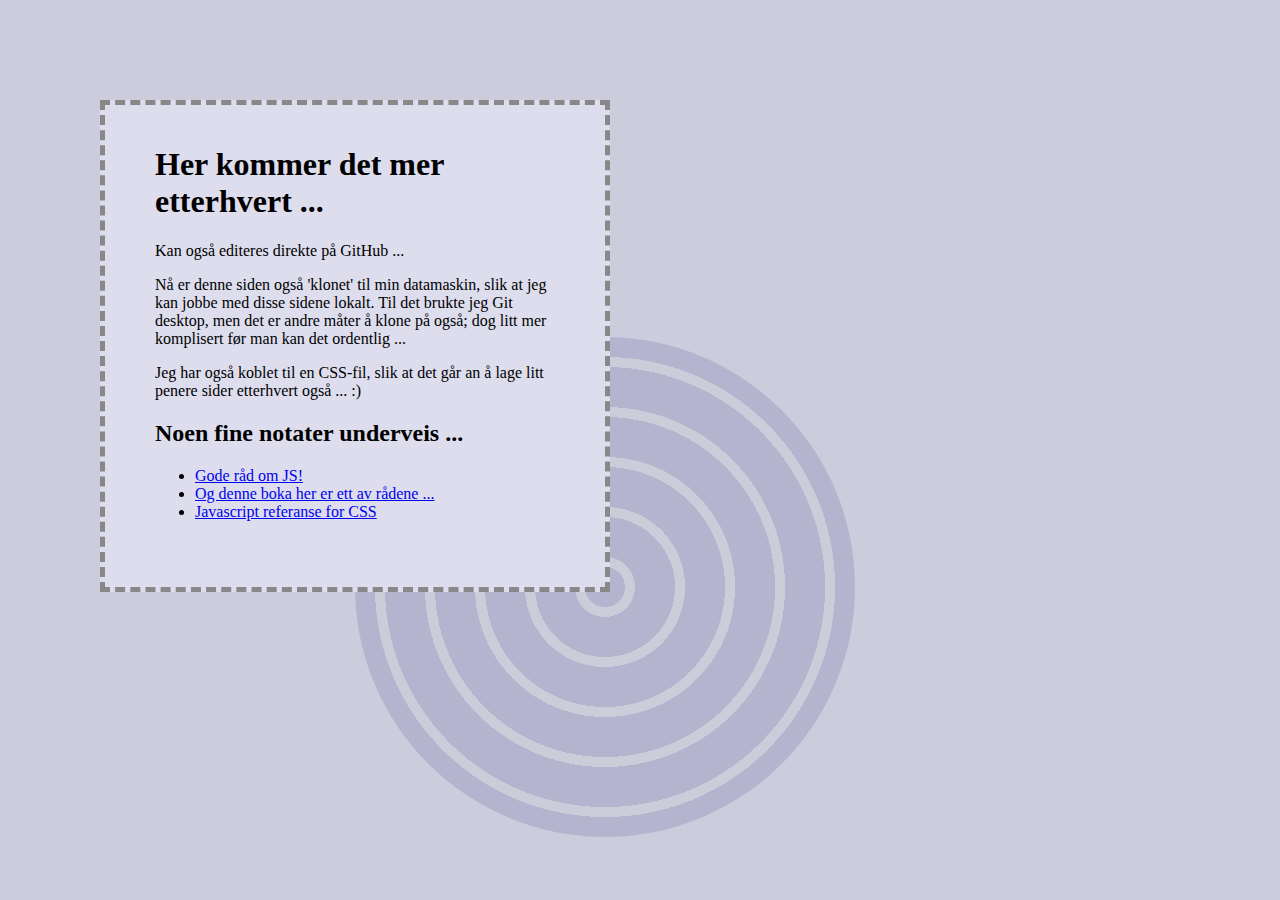
==== index.html @ e684e60f "Update index.html" ====
<!DOCTYPE html>
<head>
<title>Hei!</title>
  <link rel="stylesheet" href="css/master.css">
  <link type="text/javascript" src="/javascript/js_1.js"></script>
</head>
<body>
  <div id="main">
<h1>Her kommer det mer etterhvert ... </h1>
  <p>Kan også editeres direkte på GitHub ...</p>
  <p>Nå er denne siden også 'klonet' til min datamaskin, slik at jeg kan jobbe med disse sidene lokalt. Til det brukte jeg Git desktop, men det er andre måter å klone på også; dog litt mer komplisert før man kan det ordentlig ...</p>
  <p>Jeg har også koblet til en CSS-fil, slik at det går an å lage litt penere sider etterhvert også ... :)</p>
  <div class="dekor_1"></div>
    <h2>Noen fine notater underveis ...</h2>
    <ul>
      
      <li><a href="https://www.javascriptstuff.com/learn-javascript/#books">Gode råd om JS!</a></li>
    <li><a href="https://eloquentjavascript.net/index.html">Og denne boka her er ett av rådene ...</a></li>
      <li><a href="https://developer.mozilla.org/en-US/docs/Web/CSS/CSS_Properties_Reference">Javascript referanse for CSS</a></li>
    </ul>
    <p onclick="
</div>
</body>
</html>
---- css/master.css ----
body{
  margin: 0;
  padding: 0;
  background-color: #ccd;
}

#main{
  position: relative;
  margin: 100px;
  padding: 50px;
  padding-top: 20px;
  max-width: 400px;
  border: 5px dashed #888;
  background-color: #dde;
}

.dekor_1{
  position: absolute;
  right:0;
  bottom: 0;
  transform: translate(50%,50%);
  border-radius: 50%;
  width: 500px;
  height: 500px;
  z-index: -1;
  background: repeating-radial-gradient(#559 20px, #ccc 20px,#ccc 30px,#559 30px, #559 70px);
  opacity: 0.2;
}
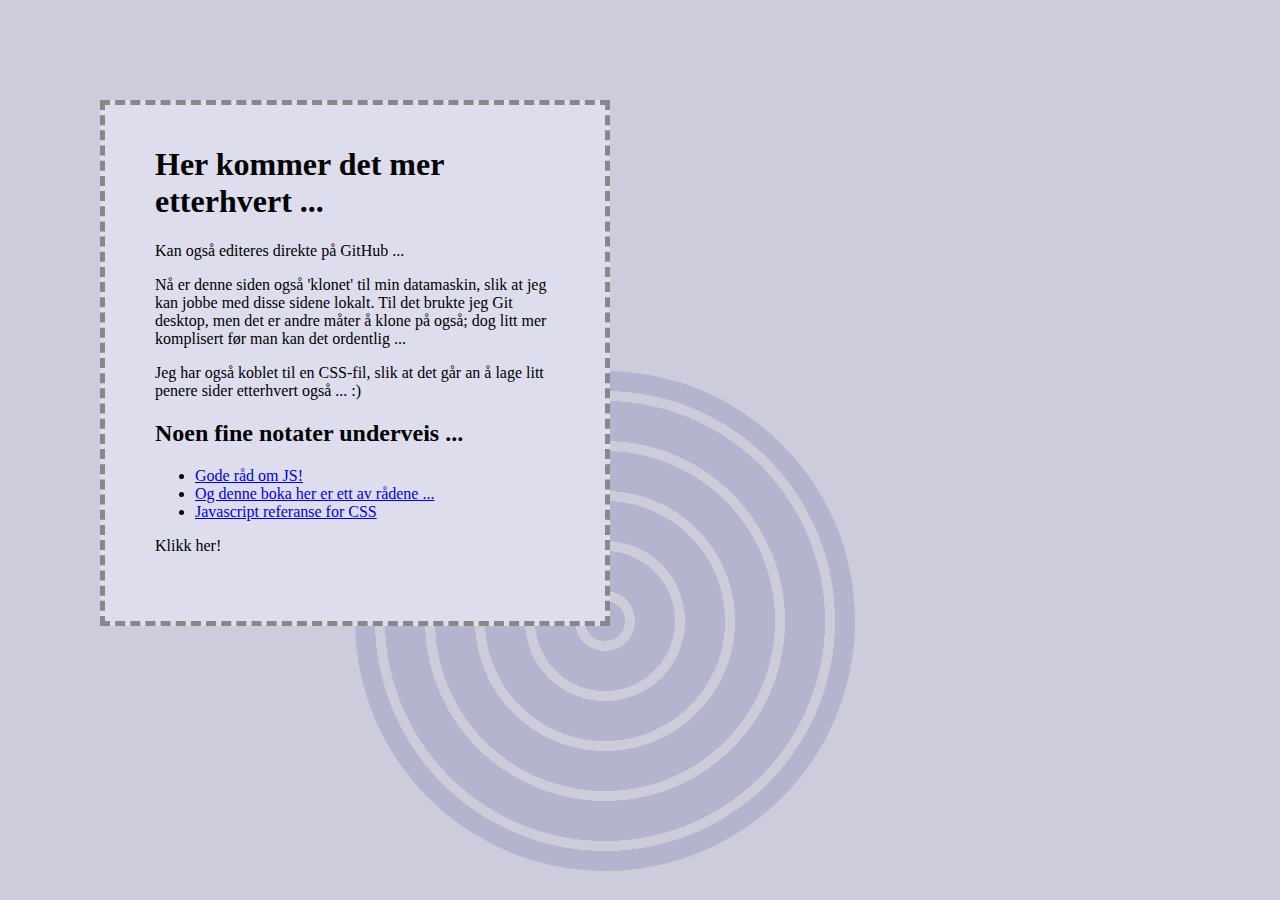
==== commit 4153fef9: "Update index.html" ====
--- a/index.html
+++ b/index.html
@@ -18,7 +18,7 @@
     <li><a href="https://eloquentjavascript.net/index.html">Og denne boka her er ett av rådene ...</a></li>
       <li><a href="https://developer.mozilla.org/en-US/docs/Web/CSS/CSS_Properties_Reference">Javascript referanse for CSS</a></li>
     </ul>
-    <p onclick="
+    <p onclick="alert_1()">Klikk her!</p>
 </div>
 </body>
 </html>
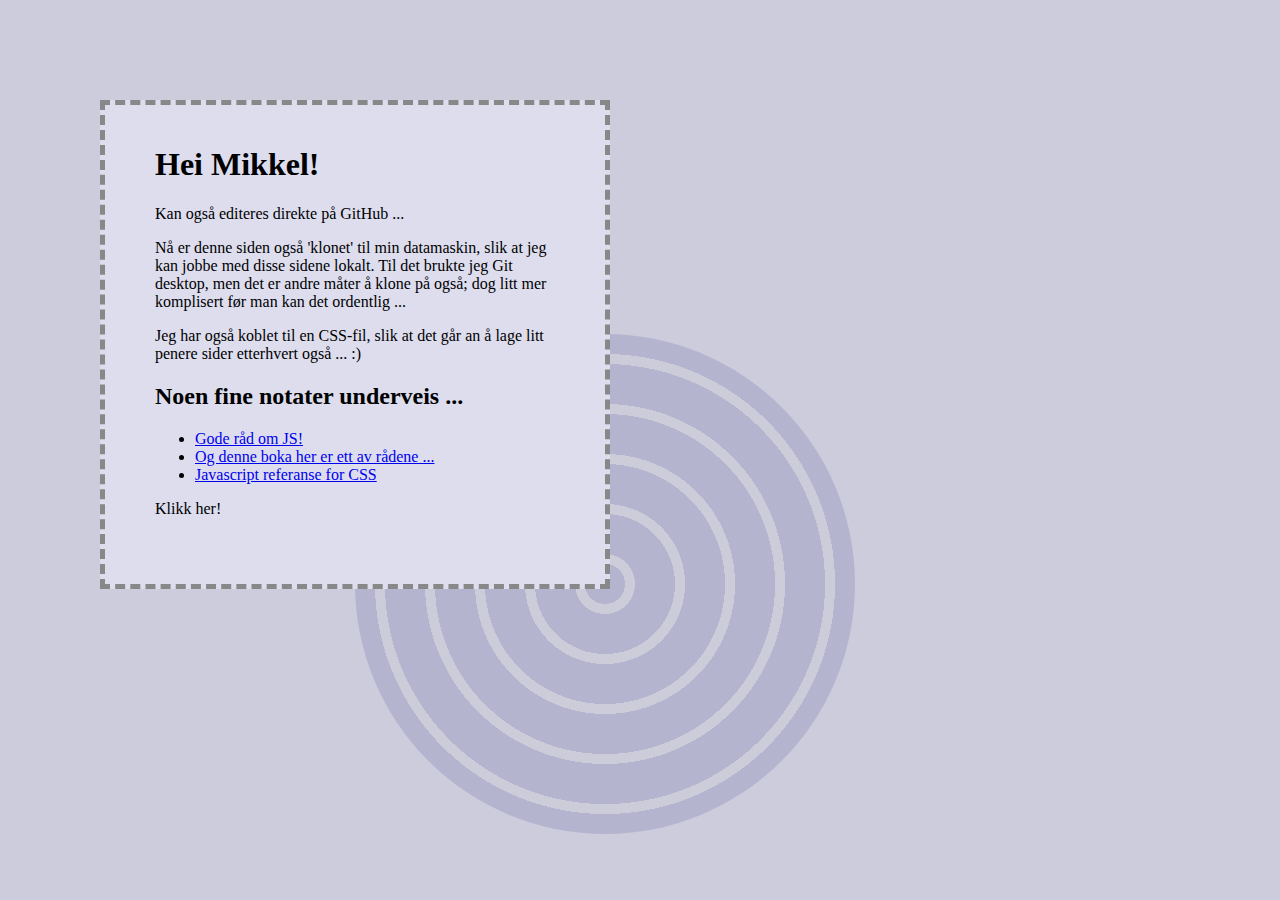
==== commit 26b7b7f5: "Update index.html" ====
--- a/index.html
+++ b/index.html
@@ -2,11 +2,11 @@
 <head>
 <title>Hei!</title>
   <link rel="stylesheet" href="css/master.css">
-  <link type="text/javascript" src="/javascript/js_1.js"></script>
+  <script src="/javascript/js_1.js"></script>
 </head>
 <body>
   <div id="main">
-<h1>Her kommer det mer etterhvert ... </h1>
+<h1>Hei Mikkel!</h1>
   <p>Kan også editeres direkte på GitHub ...</p>
   <p>Nå er denne siden også 'klonet' til min datamaskin, slik at jeg kan jobbe med disse sidene lokalt. Til det brukte jeg Git desktop, men det er andre måter å klone på også; dog litt mer komplisert før man kan det ordentlig ...</p>
   <p>Jeg har også koblet til en CSS-fil, slik at det går an å lage litt penere sider etterhvert også ... :)</p>
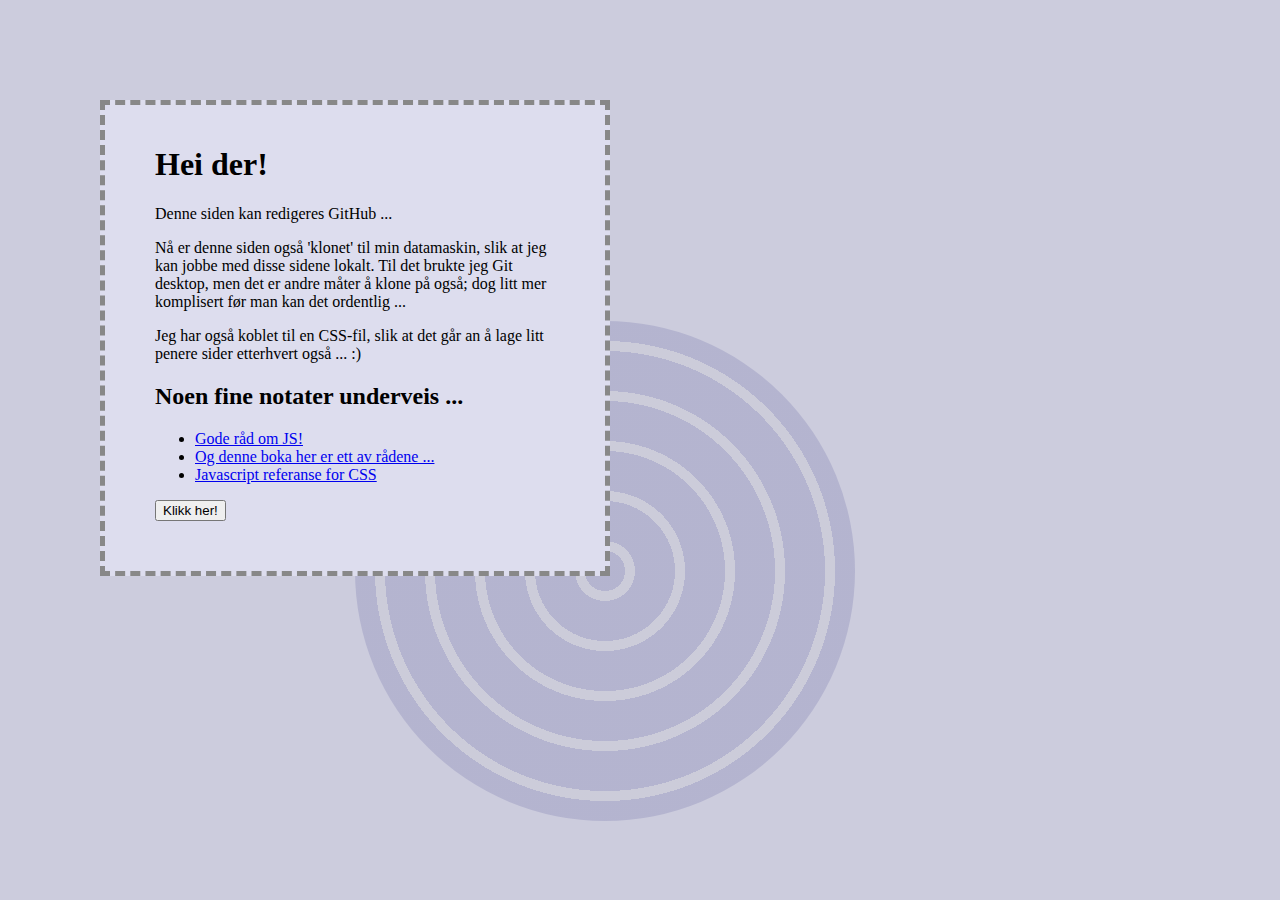
==== commit 4291fa8d: "Update index.html" ====
--- a/index.html
+++ b/index.html
@@ -6,8 +6,8 @@
 </head>
 <body>
   <div id="main">
-<h1>Hei Mikkel!</h1>
-  <p>Kan også editeres direkte på GitHub ...</p>
+<h1>Hei der!</h1>
+  <p>Denne siden kan redigeres GitHub ...</p>
   <p>Nå er denne siden også 'klonet' til min datamaskin, slik at jeg kan jobbe med disse sidene lokalt. Til det brukte jeg Git desktop, men det er andre måter å klone på også; dog litt mer komplisert før man kan det ordentlig ...</p>
   <p>Jeg har også koblet til en CSS-fil, slik at det går an å lage litt penere sider etterhvert også ... :)</p>
   <div class="dekor_1"></div>
@@ -18,7 +18,7 @@
     <li><a href="https://eloquentjavascript.net/index.html">Og denne boka her er ett av rådene ...</a></li>
       <li><a href="https://developer.mozilla.org/en-US/docs/Web/CSS/CSS_Properties_Reference">Javascript referanse for CSS</a></li>
     </ul>
-    <p onclick="alert_1()">Klikk her!</p>
+    <button type="button" onclick="alert_1()">Klikk her!</button>
 </div>
 </body>
 </html>
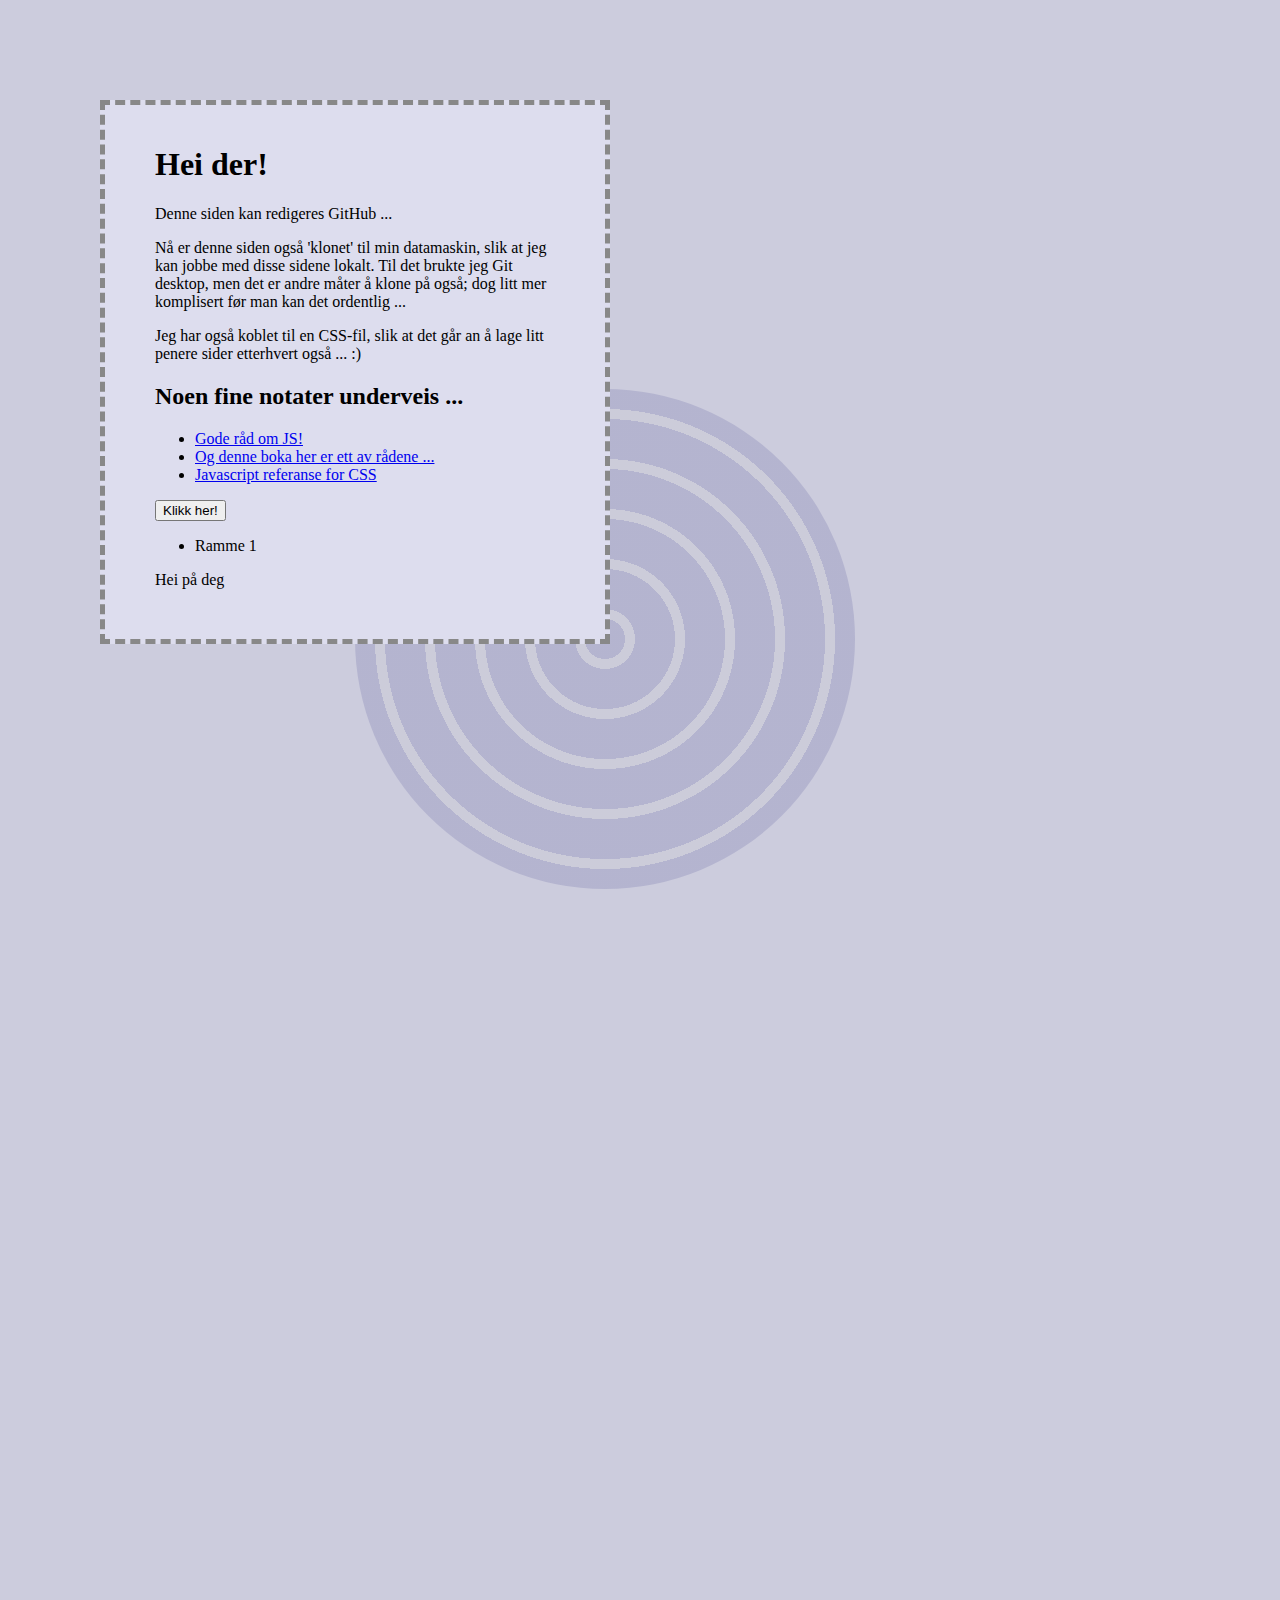
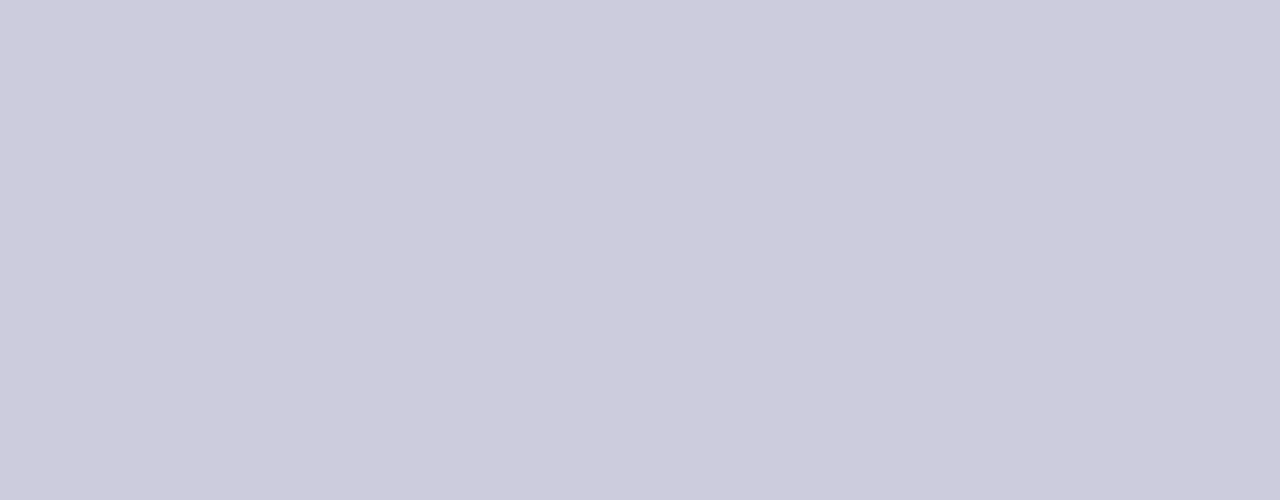
==== commit 64a43dfd: "Scrollefunksjon wip" ====
--- a/index.html
+++ b/index.html
@@ -1,24 +1,33 @@
 <!DOCTYPE html>
+
 <head>
-<title>Hei!</title>
+  <title>Hei!</title>
   <link rel="stylesheet" href="css/master.css">
-  <script src="/javascript/js_1.js"></script>
+
 </head>
+
 <body>
   <div id="main">
-<h1>Hei der!</h1>
-  <p>Denne siden kan redigeres GitHub ...</p>
-  <p>Nå er denne siden også 'klonet' til min datamaskin, slik at jeg kan jobbe med disse sidene lokalt. Til det brukte jeg Git desktop, men det er andre måter å klone på også; dog litt mer komplisert før man kan det ordentlig ...</p>
-  <p>Jeg har også koblet til en CSS-fil, slik at det går an å lage litt penere sider etterhvert også ... :)</p>
-  <div class="dekor_1"></div>
+    <h1>Hei der!</h1>
+    <p>Denne siden kan redigeres GitHub ...</p>
+    <p>Nå er denne siden også 'klonet' til min datamaskin, slik at jeg kan jobbe med disse sidene lokalt. Til det brukte jeg Git desktop, men det er andre måter å klone på også; dog litt mer komplisert før man kan det ordentlig ...</p>
+    <p>Jeg har også koblet til en CSS-fil, slik at det går an å lage litt penere sider etterhvert også ... :)</p>
+    <div class="dekor_1"></div>
     <h2>Noen fine notater underveis ...</h2>
     <ul>
-      
+
       <li><a href="https://www.javascriptstuff.com/learn-javascript/#books">Gode råd om JS!</a></li>
-    <li><a href="https://eloquentjavascript.net/index.html">Og denne boka her er ett av rådene ...</a></li>
+      <li><a href="https://eloquentjavascript.net/index.html">Og denne boka her er ett av rådene ...</a></li>
       <li><a href="https://developer.mozilla.org/en-US/docs/Web/CSS/CSS_Properties_Reference">Javascript referanse for CSS</a></li>
     </ul>
     <button type="button" onclick="alert_1()">Klikk her!</button>
-</div>
+
+    <ul>
+      <li id="lenke_1">Ramme 1</li>
+    </ul>
+    <div id="ramme_1">Hei på deg</div>
+  </div>
+  <script src="javascript/js_1.js"></script>
 </body>
+
 </html>
--- a/css/master.css
+++ b/css/master.css
@@ -2,6 +2,8 @@
   margin: 0;
   padding: 0;
   background-color: #ccd;
+  width: 2000px;
+  height: 2000px;
 }
 
 #main{
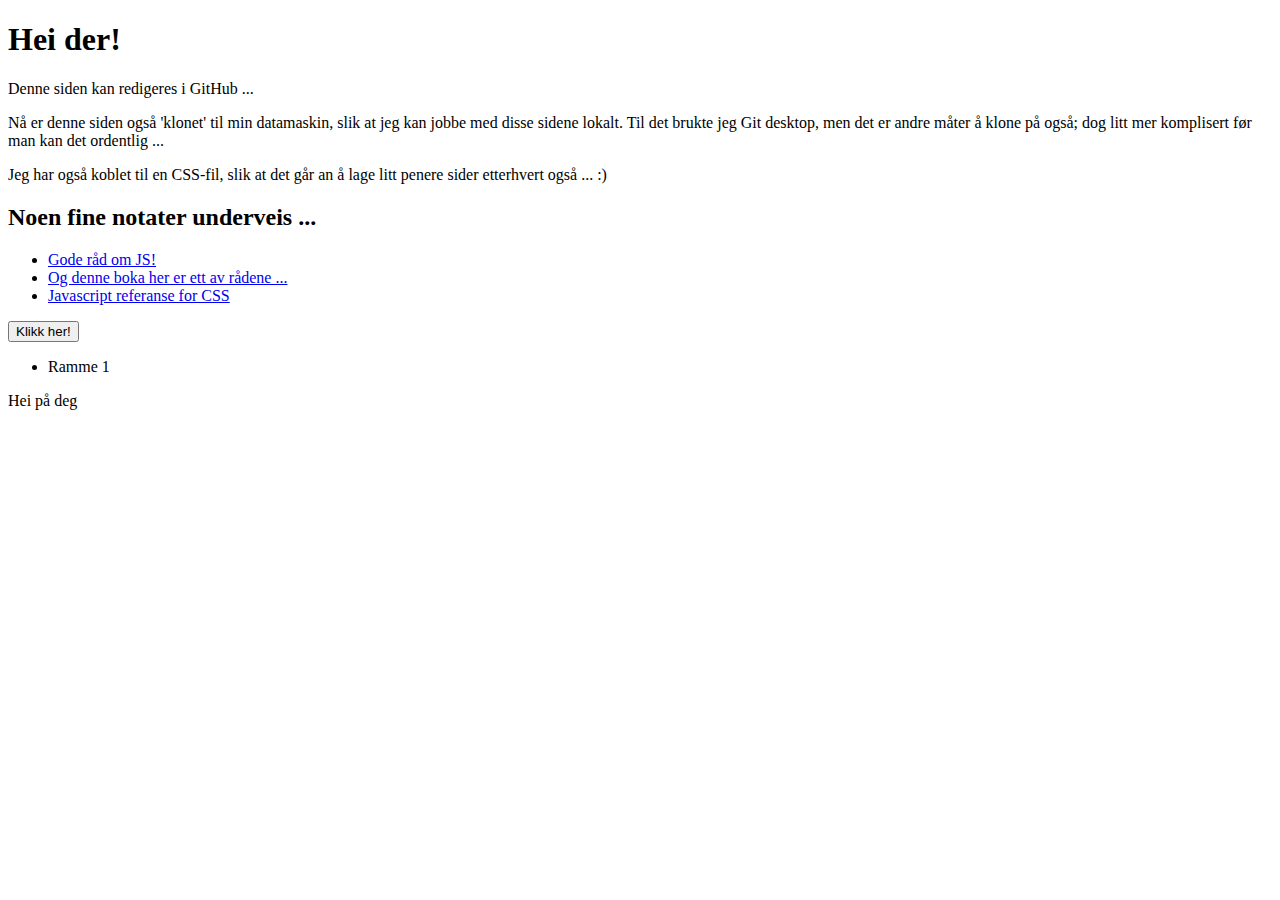
==== commit 89cd1ce5: "Update index.html" ====
--- a/index.html
+++ b/index.html
@@ -9,7 +9,7 @@
 <body>
   <div id="main">
     <h1>Hei der!</h1>
-    <p>Denne siden kan redigeres GitHub ...</p>
+    <p>Denne siden kan redigeres i GitHub ...</p>
     <p>Nå er denne siden også 'klonet' til min datamaskin, slik at jeg kan jobbe med disse sidene lokalt. Til det brukte jeg Git desktop, men det er andre måter å klone på også; dog litt mer komplisert før man kan det ordentlig ...</p>
     <p>Jeg har også koblet til en CSS-fil, slik at det går an å lage litt penere sider etterhvert også ... :)</p>
     <div class="dekor_1"></div>
